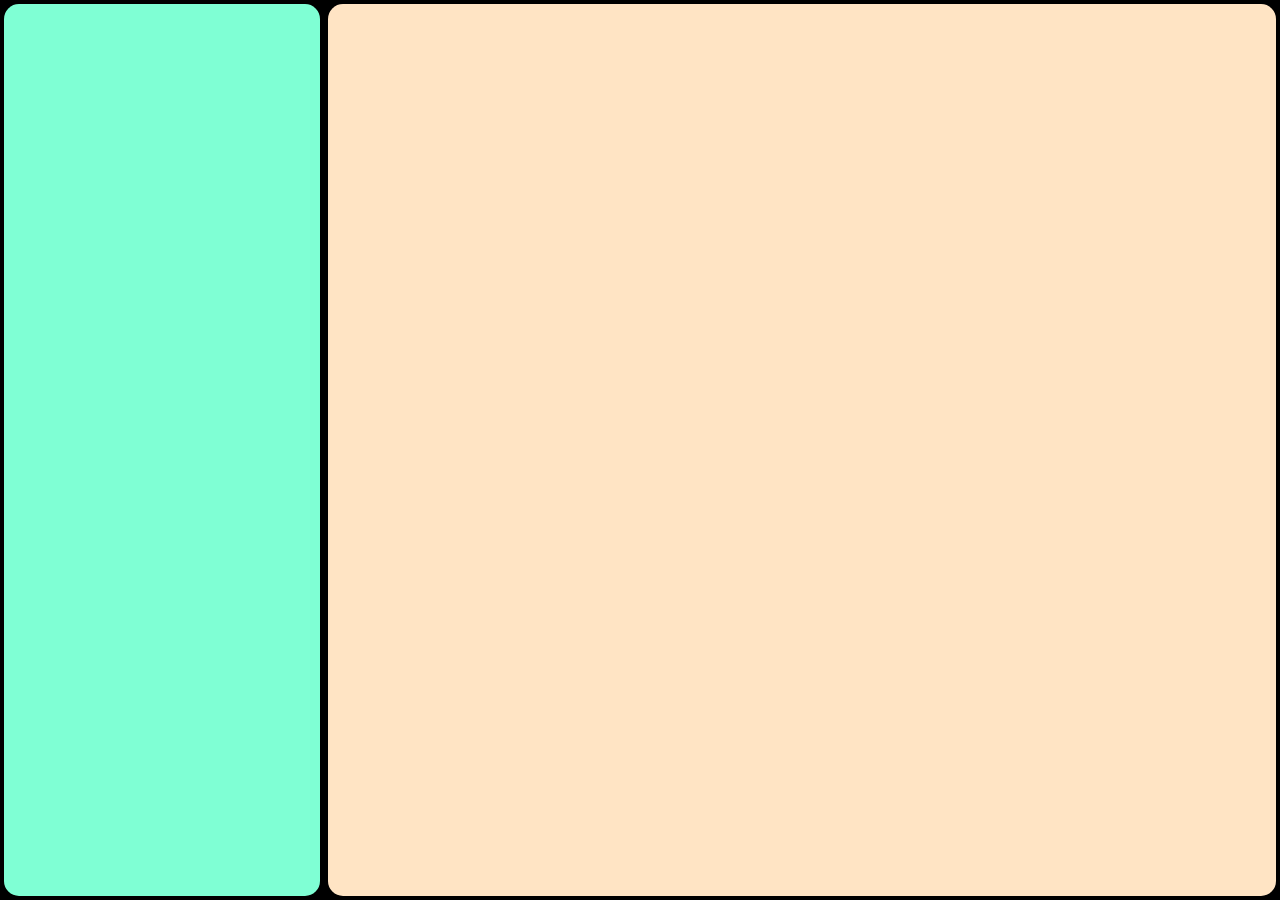
==== search.html @ 2aee6c15 "Created initial layout for Home and Search Page" ====
<!DOCTYPE html>
<html lang="en">
<head>
    <meta charset="UTF-8">
    <meta name="viewport" content="width=device-width, initial-scale=1.0">
    <title>Document</title>
    <link rel="stylesheet" href="search.css">
</head>
<body>
    <div class="main">
        <div class="leftSide"></div>
        <div class="rightSide"></div>
    </div>
</body>
</html>
---- search.css ----
*{
    box-sizing: border-box;
}

body, html{
    height: 100%;
    padding: 0;
    margin: 0;
}

.main{
    height: 100%;
    width: 100%;
    display: flex;
    background-color: rgb(0, 0, 0);
}

.leftSide{
    flex: 1;
    background-color: aquamarine;
}

.rightSide{
    flex: 3;
    background-color: bisque;
}

.rightSide, .leftSide{
    border-radius: 15px;
    margin: 4px;
}
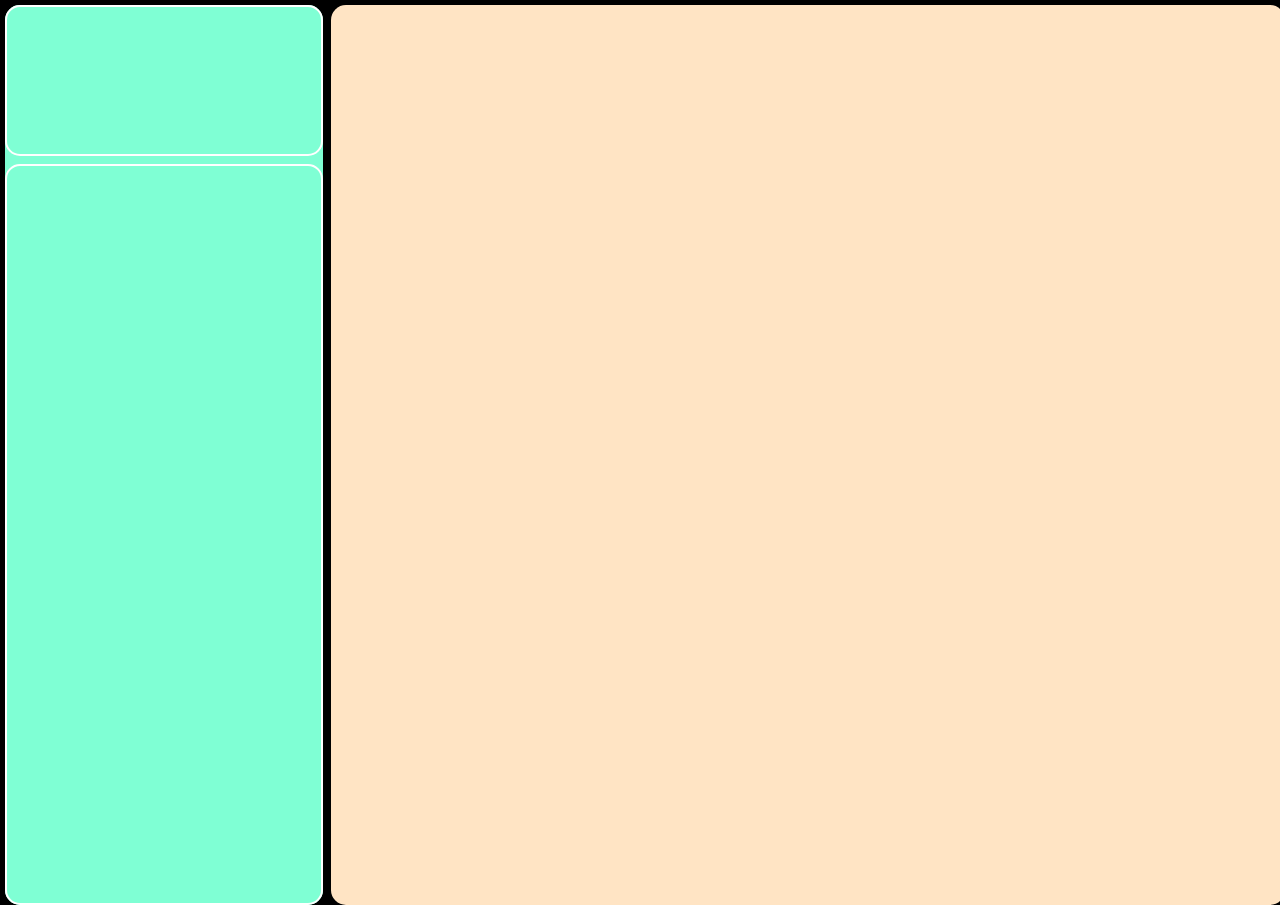
==== commit 1e4adc34: "Made small improvements to basic layout code" ====
--- a/search.html
+++ b/search.html
@@ -4,11 +4,14 @@
     <meta charset="UTF-8">
     <meta name="viewport" content="width=device-width, initial-scale=1.0">
     <title>Document</title>
-    <link rel="stylesheet" href="search.css">
+    <link rel="stylesheet" href="style.css">
 </head>
 <body>
     <div class="main">
-        <div class="leftSide"></div>
+        <div class="leftSide">
+            <div class="upperLeft"></div>
+            <div class="lowerLeft"></div>
+        </div>
         <div class="rightSide"></div>
     </div>
 </body>
--- a/style.css
+++ b/style.css
@@ -0,0 +1,53 @@
+*{
+    box-sizing: border-box;
+}
+
+body, html{
+    height: 100%;
+    padding: 0;
+    margin: 0;
+    background-color: rgb(0, 0, 0);
+}
+
+.main{
+    height: 100%;
+    width: 100%;
+    display: flex;
+    gap: 8px;
+    margin: 5px;
+}
+
+/*Initial layout ------------------------------------------------*/
+.leftSide{
+    flex: 1;
+    background-color: aquamarine;
+    display: flex;
+    flex-direction: column;
+    gap: 8px;
+}
+
+.rightSide{
+    flex: 3;
+    background-color: bisque;
+}
+
+.rightSide, .leftSide{
+    border-radius: 15px;
+}
+/*----------------------------------------------------------------*/
+
+/*Left Side code -------------------------------------------------*/
+.upperLeft{
+    flex: 1;
+    border: 2px solid white;
+}
+
+.lowerLeft{
+    flex: 5;
+    border: 2px solid white;
+}
+
+.upperLeft, .lowerLeft{
+    border-radius: 15px;
+}
+/*----------------------------------------------------------------*/
